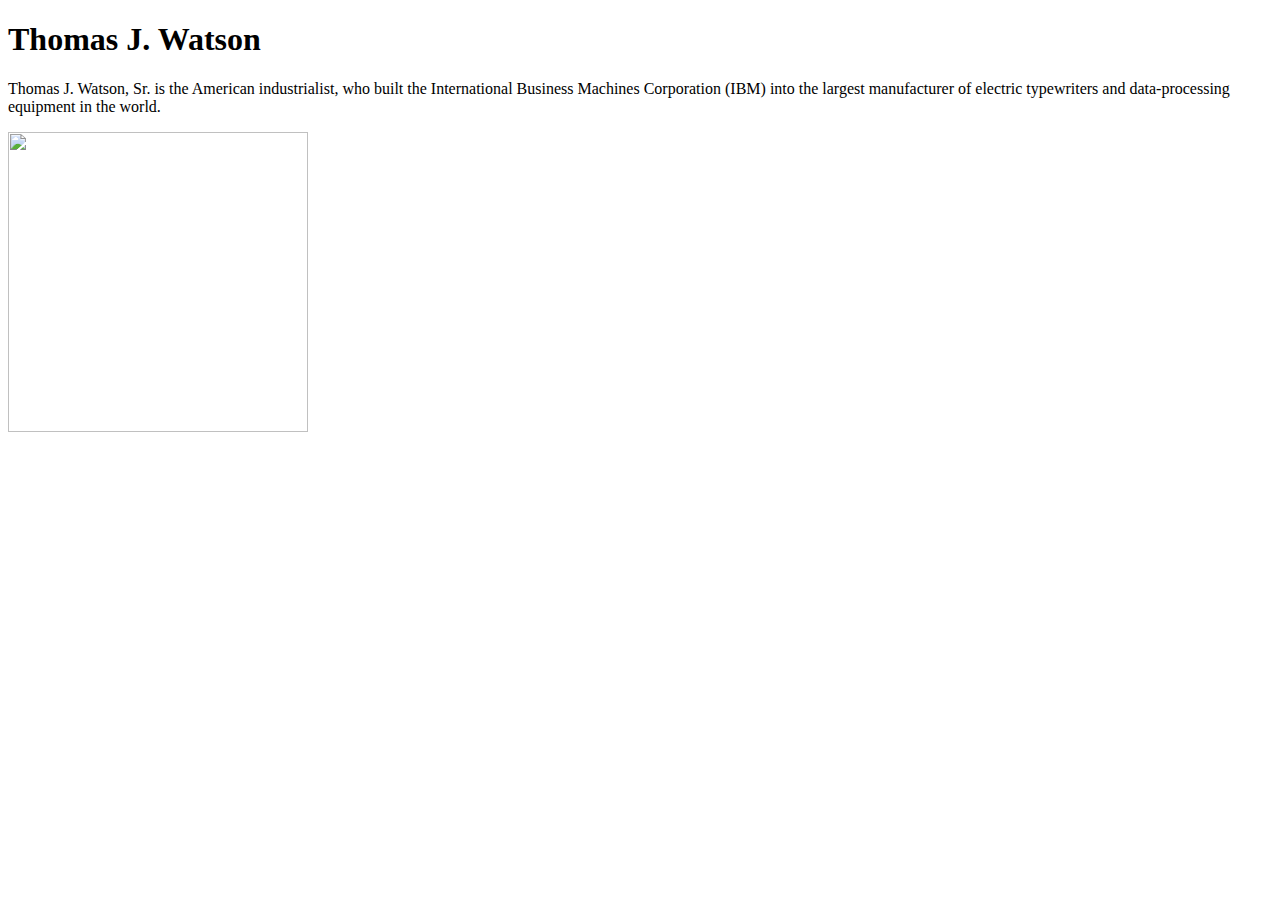
==== ibm/AI_Developer/HTML_CSS_JS/simplewebpage.html @ ebb4dcd0 "4/11/25" ====
<!DOCTYPE html>

<html>
  <head>
    <title>Thomas J. Watson Sr - Fan Page</title>
  </head>
  <body>
    <h1>Thomas J. Watson</h1>

    <p>
      Thomas J. Watson, Sr. is the American industrialist, who built the
      International Business Machines Corporation (IBM) into the largest
      manufacturer of electric typewriters and data-processing equipment in the
      world.
    </p>
    <img
      src="https://upload.wikimedia.org/wikipedia/commons/7/7e/Thomas_J_Watson_Sr.jpg"
      width="300"
      height="300"
    />
  </body>
</html>
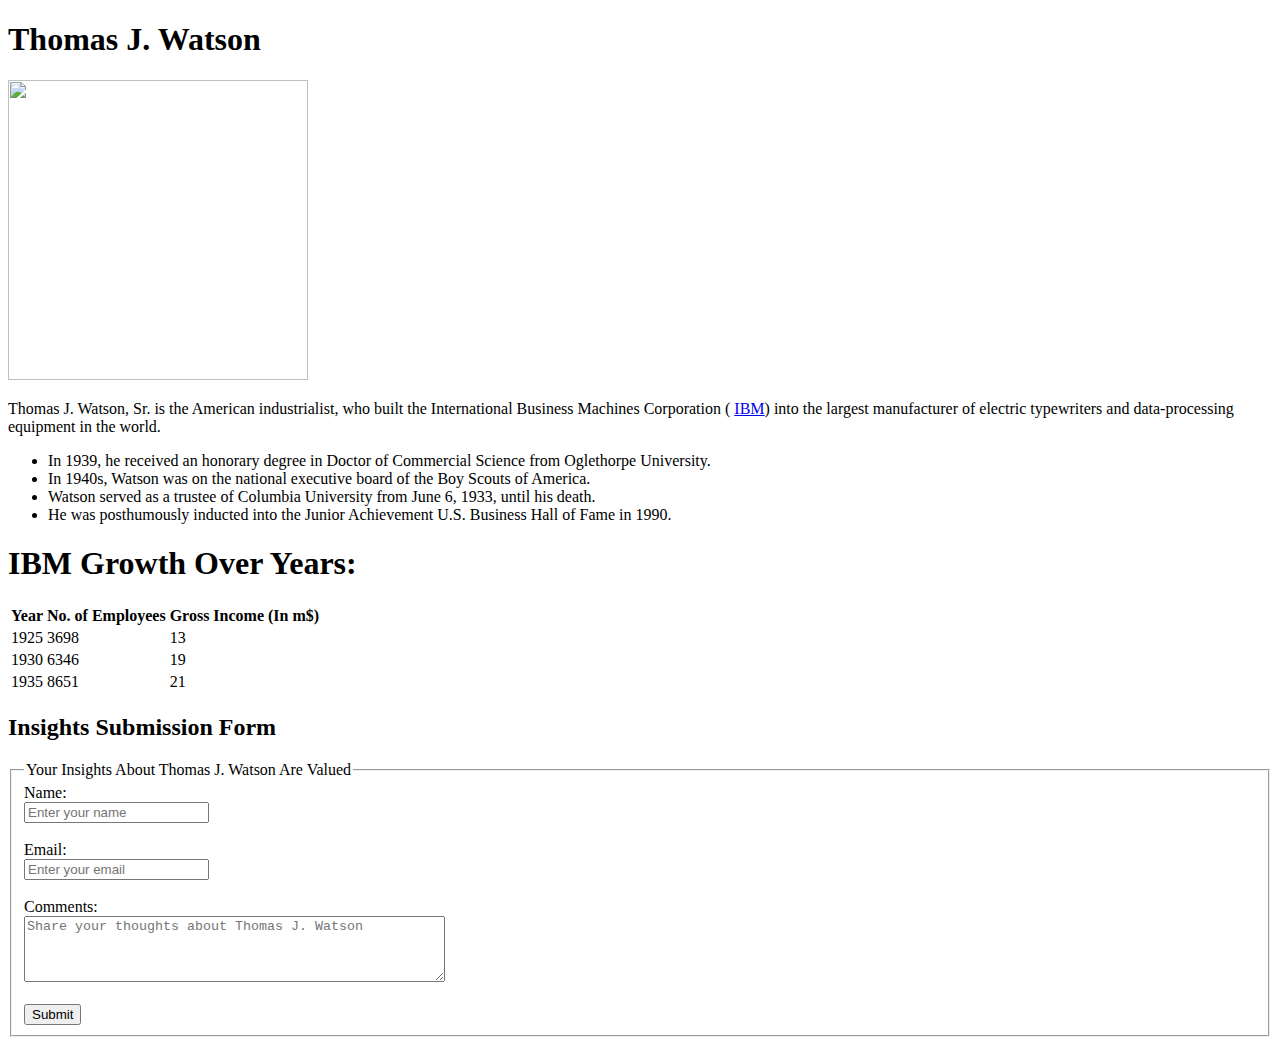
==== commit 250d4b31: "simple website exercise" ====
--- a/ibm/AI_Developer/HTML_CSS_JS/simplewebpage.html
+++ b/ibm/AI_Developer/HTML_CSS_JS/simplewebpage.html
@@ -6,17 +6,98 @@
   </head>
   <body>
     <h1>Thomas J. Watson</h1>
-
-    <p>
-      Thomas J. Watson, Sr. is the American industrialist, who built the
-      International Business Machines Corporation (IBM) into the largest
-      manufacturer of electric typewriters and data-processing equipment in the
-      world.
-    </p>
     <img
       src="https://upload.wikimedia.org/wikipedia/commons/7/7e/Thomas_J_Watson_Sr.jpg"
       width="300"
       height="300"
     />
+    <p>
+      Thomas J. Watson, Sr. is the American industrialist, who built the
+      International Business Machines Corporation (
+      <a href="https://www.ibm.com">IBM</a>) into the largest manufacturer of
+      electric typewriters and data-processing equipment in the world.
+    </p>
+    <ul>
+      <li>
+        In 1939, he received an honorary degree in Doctor of Commercial Science
+        from Oglethorpe University.
+      </li>
+      <li>
+        In 1940s, Watson was on the national executive board of the Boy Scouts
+        of America.
+      </li>
+      <li>
+        Watson served as a trustee of Columbia University from June 6, 1933,
+        until his death.
+      </li>
+      <li>
+        He was posthumously inducted into the Junior Achievement U.S. Business
+        Hall of Fame in 1990.
+      </li>
+    </ul>
+
+    <h1>IBM Growth Over Years:</h1>
+    <table>
+      <tr>
+        <th>Year</th>
+        <th>No. of Employees</th>
+        <th>Gross Income (In m$)</th>
+      </tr>
+      <tr>
+        <td>1925</td>
+        <td>3698</td>
+        <td>13</td>
+      </tr>
+      <tr>
+        <td>1930</td>
+        <td>6346</td>
+        <td>19</td>
+      </tr>
+      <tr>
+        <td>1935</td>
+        <td>8651</td>
+        <td>21</td>
+      </tr>
+    </table>
+    <h2>Insights Submission Form</h2>
+    <form action="/submit-feedback" method="POST">
+      <fieldset>
+        <legend>Your Insights About Thomas J. Watson Are Valued</legend>
+
+        <!-- Name Field -->
+        <label for="name">Name:</label><br />
+        <input
+          type="text"
+          id="name"
+          name="name"
+          placeholder="Enter your name"
+          required
+        /><br /><br />
+
+        <!-- Email Field -->
+        <label for="email">Email:</label><br />
+        <input
+          type="email"
+          id="email"
+          name="email"
+          placeholder="Enter your email"
+          required
+        /><br /><br />
+
+        <!-- Comments Field -->
+        <label for="comments">Comments:</label><br />
+        <textarea
+          id="comments"
+          name="comments"
+          rows="4"
+          cols="50"
+          placeholder="Share your thoughts about Thomas J. Watson"
+        ></textarea
+        ><br /><br />
+
+        <!-- Submit Button -->
+        <button type="submit">Submit</button>
+      </fieldset>
+    </form>
   </body>
 </html>
